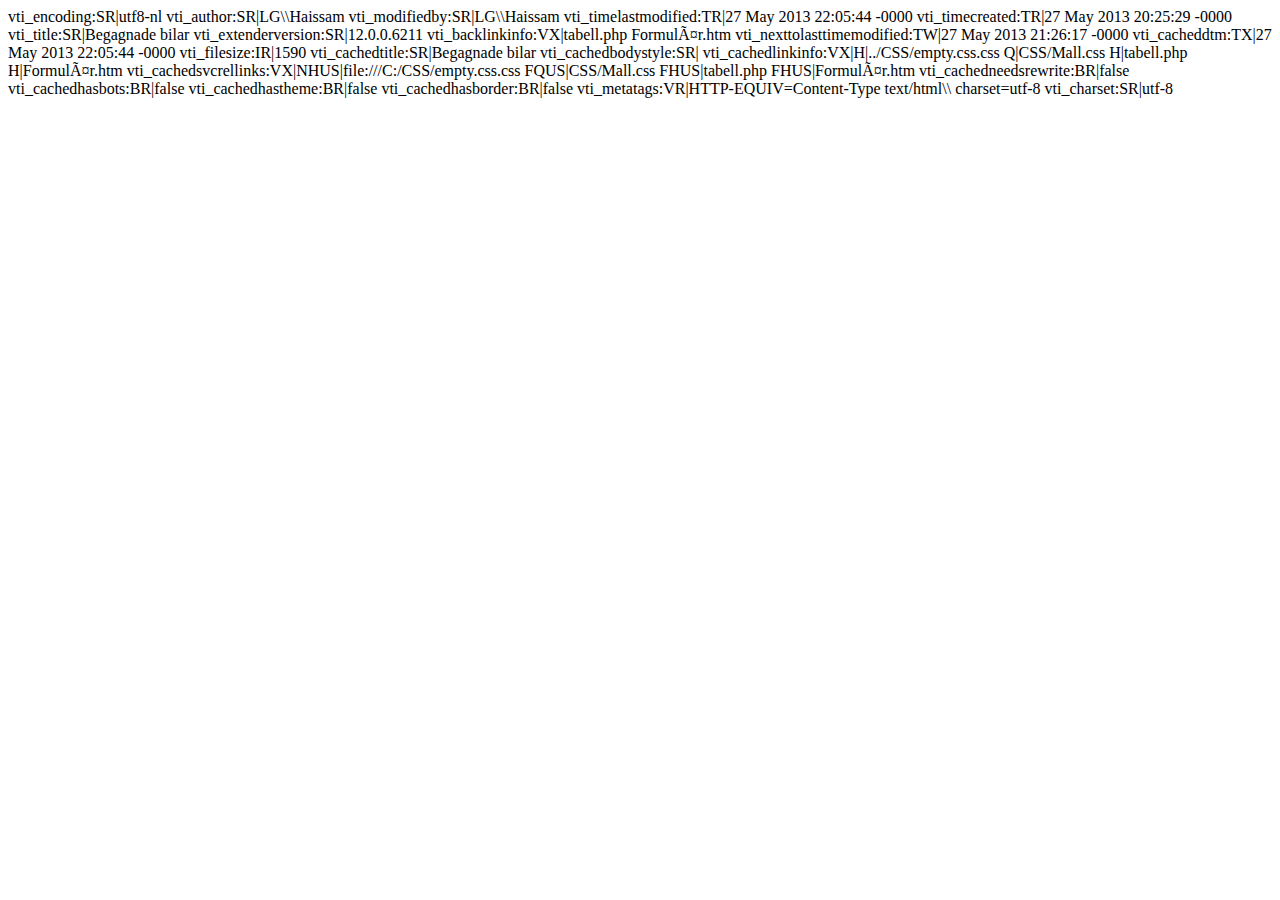
==== aritheking/minwebbplats/_vti_cnf/index.html @ 0d4f4460 "kommentar" ====
vti_encoding:SR|utf8-nl
vti_author:SR|LG\\Haissam
vti_modifiedby:SR|LG\\Haissam
vti_timelastmodified:TR|27 May 2013 22:05:44 -0000
vti_timecreated:TR|27 May 2013 20:25:29 -0000
vti_title:SR|Begagnade bilar
vti_extenderversion:SR|12.0.0.6211
vti_backlinkinfo:VX|tabell.php Formulär.htm
vti_nexttolasttimemodified:TW|27 May 2013 21:26:17 -0000
vti_cacheddtm:TX|27 May 2013 22:05:44 -0000
vti_filesize:IR|1590
vti_cachedtitle:SR|Begagnade bilar
vti_cachedbodystyle:SR|<body>
vti_cachedlinkinfo:VX|H|../CSS/empty.css.css Q|CSS/Mall.css H|tabell.php H|Formulär.htm
vti_cachedsvcrellinks:VX|NHUS|file:///C:/CSS/empty.css.css FQUS|CSS/Mall.css FHUS|tabell.php FHUS|Formulär.htm
vti_cachedneedsrewrite:BR|false
vti_cachedhasbots:BR|false
vti_cachedhastheme:BR|false
vti_cachedhasborder:BR|false
vti_metatags:VR|HTTP-EQUIV=Content-Type text/html\\ charset=utf-8
vti_charset:SR|utf-8
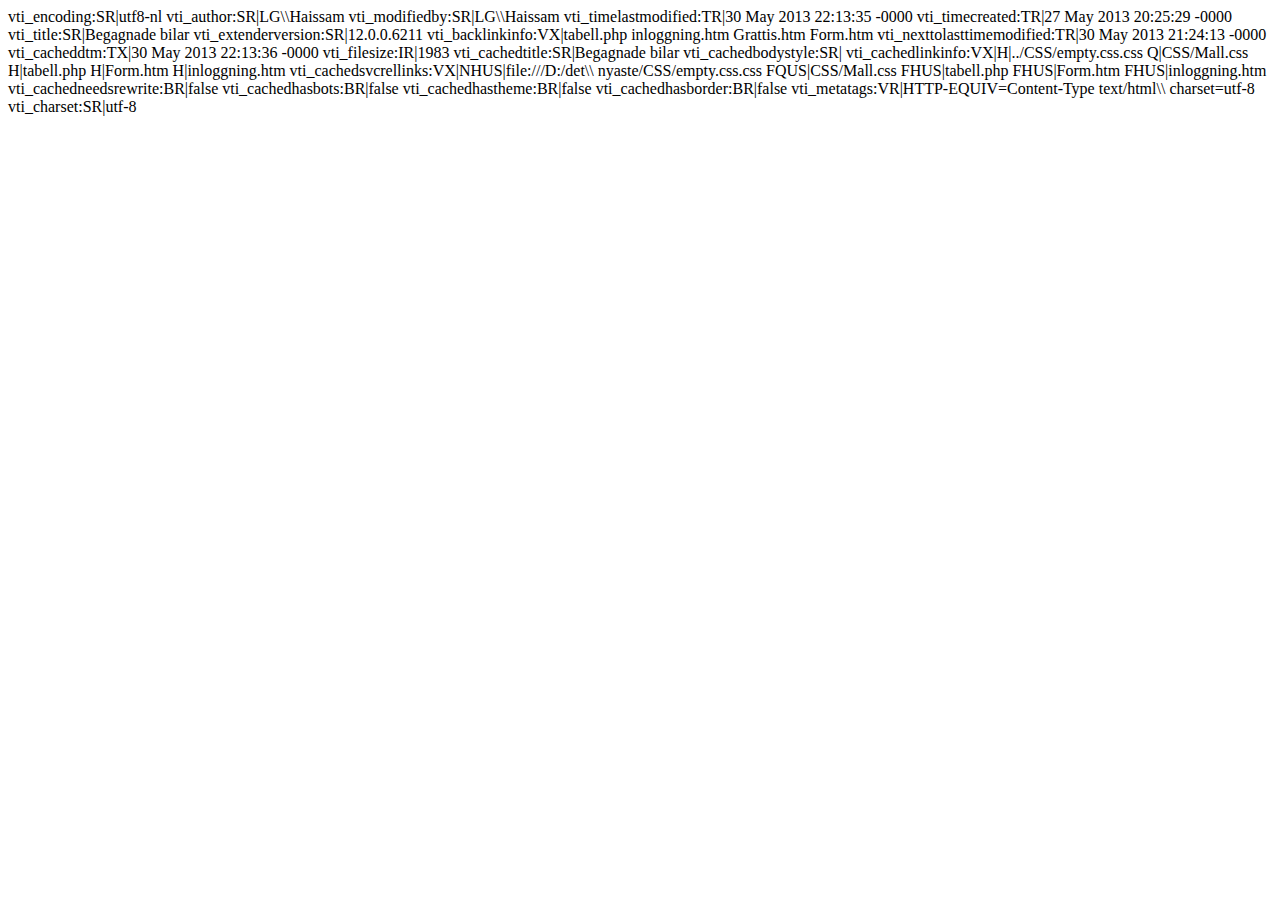
==== commit 4538938e: "kommentar" ====
--- a/aritheking/minwebbplats/_vti_cnf/index.html
+++ b/aritheking/minwebbplats/_vti_cnf/index.html
@@ -1,18 +1,18 @@
 vti_encoding:SR|utf8-nl
 vti_author:SR|LG\\Haissam
 vti_modifiedby:SR|LG\\Haissam
-vti_timelastmodified:TR|27 May 2013 22:05:44 -0000
+vti_timelastmodified:TR|30 May 2013 22:13:35 -0000
 vti_timecreated:TR|27 May 2013 20:25:29 -0000
 vti_title:SR|Begagnade bilar
 vti_extenderversion:SR|12.0.0.6211
-vti_backlinkinfo:VX|tabell.php Formulär.htm
-vti_nexttolasttimemodified:TW|27 May 2013 21:26:17 -0000
-vti_cacheddtm:TX|27 May 2013 22:05:44 -0000
-vti_filesize:IR|1590
+vti_backlinkinfo:VX|tabell.php inloggning.htm Grattis.htm Form.htm
+vti_nexttolasttimemodified:TR|30 May 2013 21:24:13 -0000
+vti_cacheddtm:TX|30 May 2013 22:13:36 -0000
+vti_filesize:IR|1983
 vti_cachedtitle:SR|Begagnade bilar
 vti_cachedbodystyle:SR|<body>
-vti_cachedlinkinfo:VX|H|../CSS/empty.css.css Q|CSS/Mall.css H|tabell.php H|Formulär.htm
-vti_cachedsvcrellinks:VX|NHUS|file:///C:/CSS/empty.css.css FQUS|CSS/Mall.css FHUS|tabell.php FHUS|Formulär.htm
+vti_cachedlinkinfo:VX|H|../CSS/empty.css.css Q|CSS/Mall.css H|tabell.php H|Form.htm H|inloggning.htm
+vti_cachedsvcrellinks:VX|NHUS|file:///D:/det\\ nyaste/CSS/empty.css.css FQUS|CSS/Mall.css FHUS|tabell.php FHUS|Form.htm FHUS|inloggning.htm
 vti_cachedneedsrewrite:BR|false
 vti_cachedhasbots:BR|false
 vti_cachedhastheme:BR|false
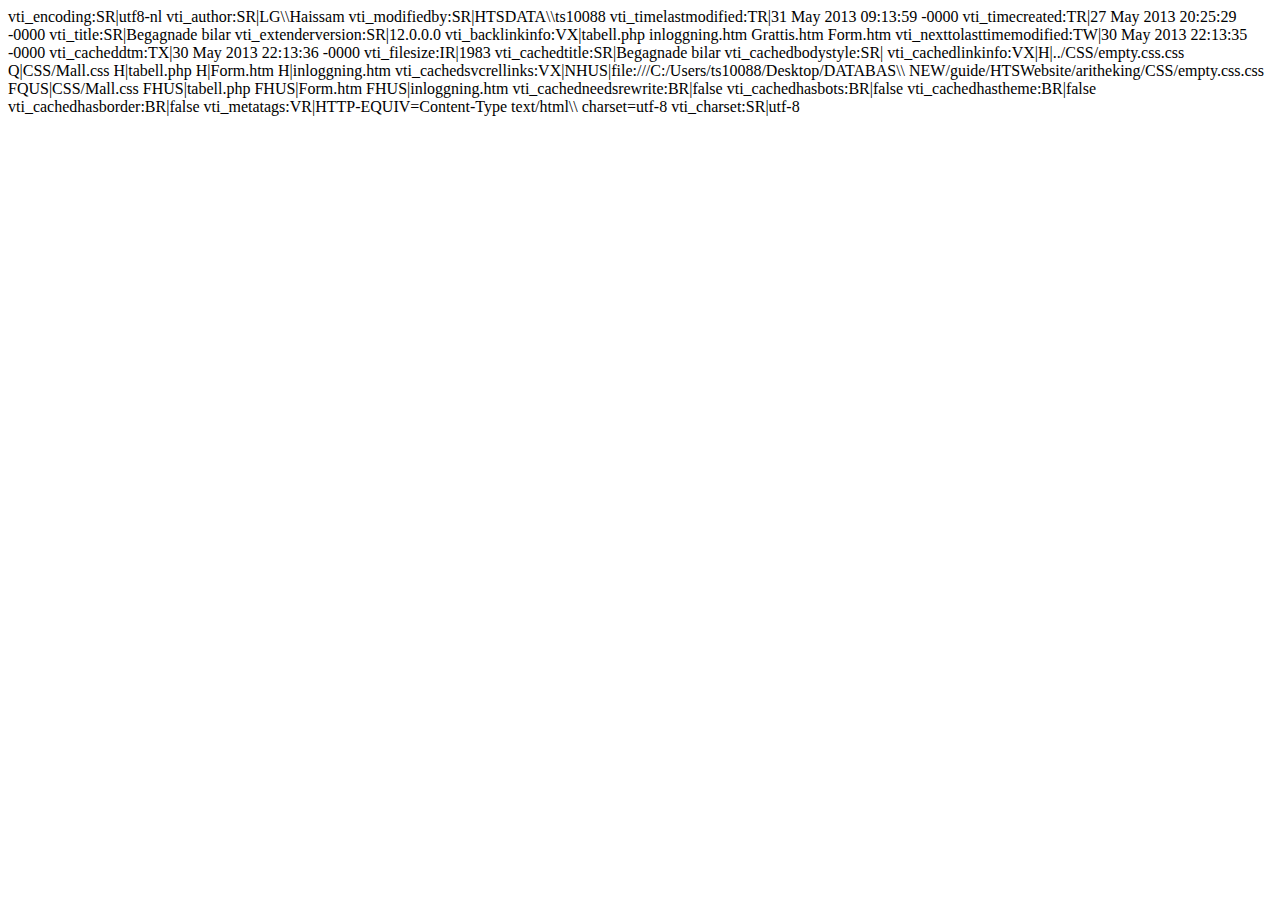
==== commit d77706c2: "kommentar" ====
--- a/aritheking/minwebbplats/_vti_cnf/index.html
+++ b/aritheking/minwebbplats/_vti_cnf/index.html
@@ -1,18 +1,18 @@
 vti_encoding:SR|utf8-nl
 vti_author:SR|LG\\Haissam
-vti_modifiedby:SR|LG\\Haissam
-vti_timelastmodified:TR|30 May 2013 22:13:35 -0000
+vti_modifiedby:SR|HTSDATA\\ts10088
+vti_timelastmodified:TR|31 May 2013 09:13:59 -0000
 vti_timecreated:TR|27 May 2013 20:25:29 -0000
 vti_title:SR|Begagnade bilar
-vti_extenderversion:SR|12.0.0.6211
+vti_extenderversion:SR|12.0.0.0
 vti_backlinkinfo:VX|tabell.php inloggning.htm Grattis.htm Form.htm
-vti_nexttolasttimemodified:TR|30 May 2013 21:24:13 -0000
+vti_nexttolasttimemodified:TW|30 May 2013 22:13:35 -0000
 vti_cacheddtm:TX|30 May 2013 22:13:36 -0000
 vti_filesize:IR|1983
 vti_cachedtitle:SR|Begagnade bilar
 vti_cachedbodystyle:SR|<body>
 vti_cachedlinkinfo:VX|H|../CSS/empty.css.css Q|CSS/Mall.css H|tabell.php H|Form.htm H|inloggning.htm
-vti_cachedsvcrellinks:VX|NHUS|file:///D:/det\\ nyaste/CSS/empty.css.css FQUS|CSS/Mall.css FHUS|tabell.php FHUS|Form.htm FHUS|inloggning.htm
+vti_cachedsvcrellinks:VX|NHUS|file:///C:/Users/ts10088/Desktop/DATABAS\\ NEW/guide/HTSWebsite/aritheking/CSS/empty.css.css FQUS|CSS/Mall.css FHUS|tabell.php FHUS|Form.htm FHUS|inloggning.htm
 vti_cachedneedsrewrite:BR|false
 vti_cachedhasbots:BR|false
 vti_cachedhastheme:BR|false
